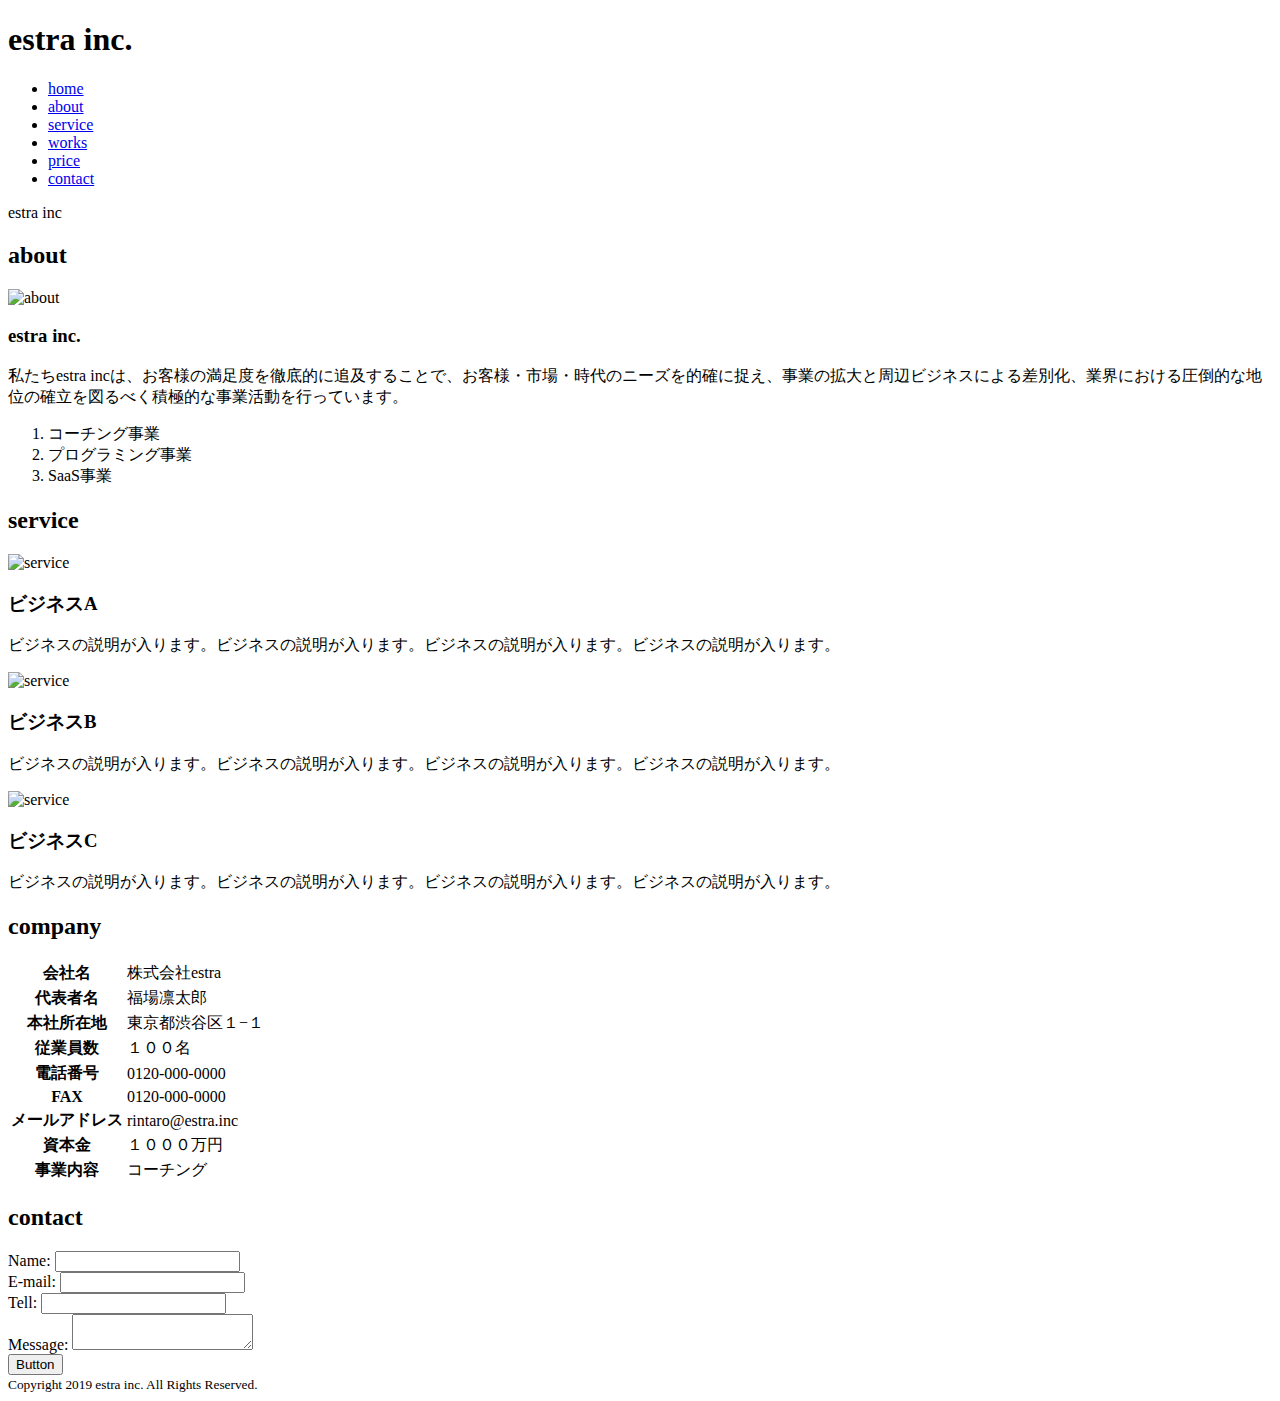
==== 3週目(jQuery)/index.html @ e7f5391a "何が間違っているのかがわかりません。" ====
<!DOCTYPE html>
<html lang="ja">
<head>
    <meta charset="UTF-8">
    <meta name="viewport" content="width=device-width, initial-scale=1.0">
    <link rel="stylesheet" href="CSS/style.css">
    <title>3週目(jQuery)</title>
</head>
<body>
    <header>
        <div class="flex between">
            <h1 class="header-logo">estra inc.</h1>
            <nav class="header-nav">
                <ul>
                    <li><a href="#">home</a></li>
                    <li><a href="#">about</a></li>
                    <li><a href="#">service</a></li>
                    <li><a href="#">works</a></li>
                    <li><a href="#">price</a></li>
                    <li><a href="#">contact</a></li>
                </ul>
            </nav>
        </div>
        
    </header>

    <main>

        <div class="eyecatch">
            <p>estra inc</p>
        </div>

        <div class="about">
            <h2 class="section-title">about</h2>
            <div class="flex around">
                <div class="about-left">
                    <img src="img/about.webp" alt="about">
                </div>
                <div class="about-right">
                    <h3>estra inc.</h3>
                    <p>私たちestra incは、お客様の満足度を徹底的に追及することで、お客様・市場・時代のニーズを的確に捉え、事業の拡大と周辺ビジネスによる差別化、業界における圧倒的な地位の確立を図るべく積極的な事業活動を行っています。</p>
                    <ol>
                        <li>コーチング事業</li>
                        <li>プログラミング事業</li>
                        <li>SaaS事業</li>
                    </ol>
                </div>
            </div>
        </div>

        <div class="service">
            <h2 class="section-title">service</h2>
            <div class="service-wrap">
                <div class="service-cat">
                    <img src="img/service.PNG" alt="service">
                    <h3>ビジネスA</h3>
                    <p>ビジネスの説明が入ります。ビジネスの説明が入ります。ビジネスの説明が入ります。ビジネスの説明が入ります。</p>
                </div>
                <div class="service-cat">
                    <img src="img/service.PNG" alt="service">
                    <h3>ビジネスB</h3>
                    <p>ビジネスの説明が入ります。ビジネスの説明が入ります。ビジネスの説明が入ります。ビジネスの説明が入ります。</p>
                </div>
                <div class="service-cat">
                    <img src="img/service.PNG" alt="service">
                    <h3>ビジネスC</h3>
                    <p>ビジネスの説明が入ります。ビジネスの説明が入ります。ビジネスの説明が入ります。ビジネスの説明が入ります。</p>
                </div>
            </div>
        </div>

        <div id="company">
            <h2 class="section-title">company</h2>
            <table class="contain">
                <tr>
                    <th>会社名</th>
                    <td>株式会社estra</td>
                </tr>
                <tr>
                    <th>代表者名</th>
                    <td>福場凛太郎</td>
                </tr>
                <tr>
                    <th>本社所在地</th>
                    <td>東京都渋谷区１−１</td>
                </tr>
                <tr>
                    <th>従業員数</th>
                    <td>１００名</td>
                </tr>
                <tr>
                    <th>電話番号</th>
                    <td>0120-000-0000</td>
                </tr>
                <tr>
                    <th>FAX</th>
                    <td>0120-000-0000</td>
                </tr>
                <tr>
                    <th>メールアドレス</th>
                    <td>rintaro@estra.inc</td>
                </tr>
                <tr>
                    <th>資本金</th>
                    <td>１０００万円</td>
                </tr>
                <tr>
                    <th>事業内容</th>
                    <td>コーチング</td>
                </tr>
            </table>
        </div>

        <div class="contact">
            <h2 class="section-title">contact</h2>
            <form class="form" method="POST">
                <div>
                    <label for="name">Name:</label>
                    <input type="text" id="name" name="user_name">
                </div>
                <div>
                    <label for="email">E-mail:</label>
                    <input type="email" id="mail" name="user_mail">
                </div>
                <div>
                    <label for="tell">Tell:</label>
                    <input type="tell" id="tell" name="user_name">
                </div>
                <div>
                    <label for="massage">Message:</label>
                    <textarea id="mag" name="user_massage"></textarea>
                </div>
                <div class="submit-button">
                    <button class="button" type="submit">Button</button>
                </div>
            </form>
        </div>

    </main>

    <footer>
        <small>Copyright 2019 estra inc. All Rights Reserved.</small>
    </footer>

    <script type="text/javascript" src="jquery-3.5.0.min.js"></script>
    <script src="js/main.js"></script>
</body>
</html>
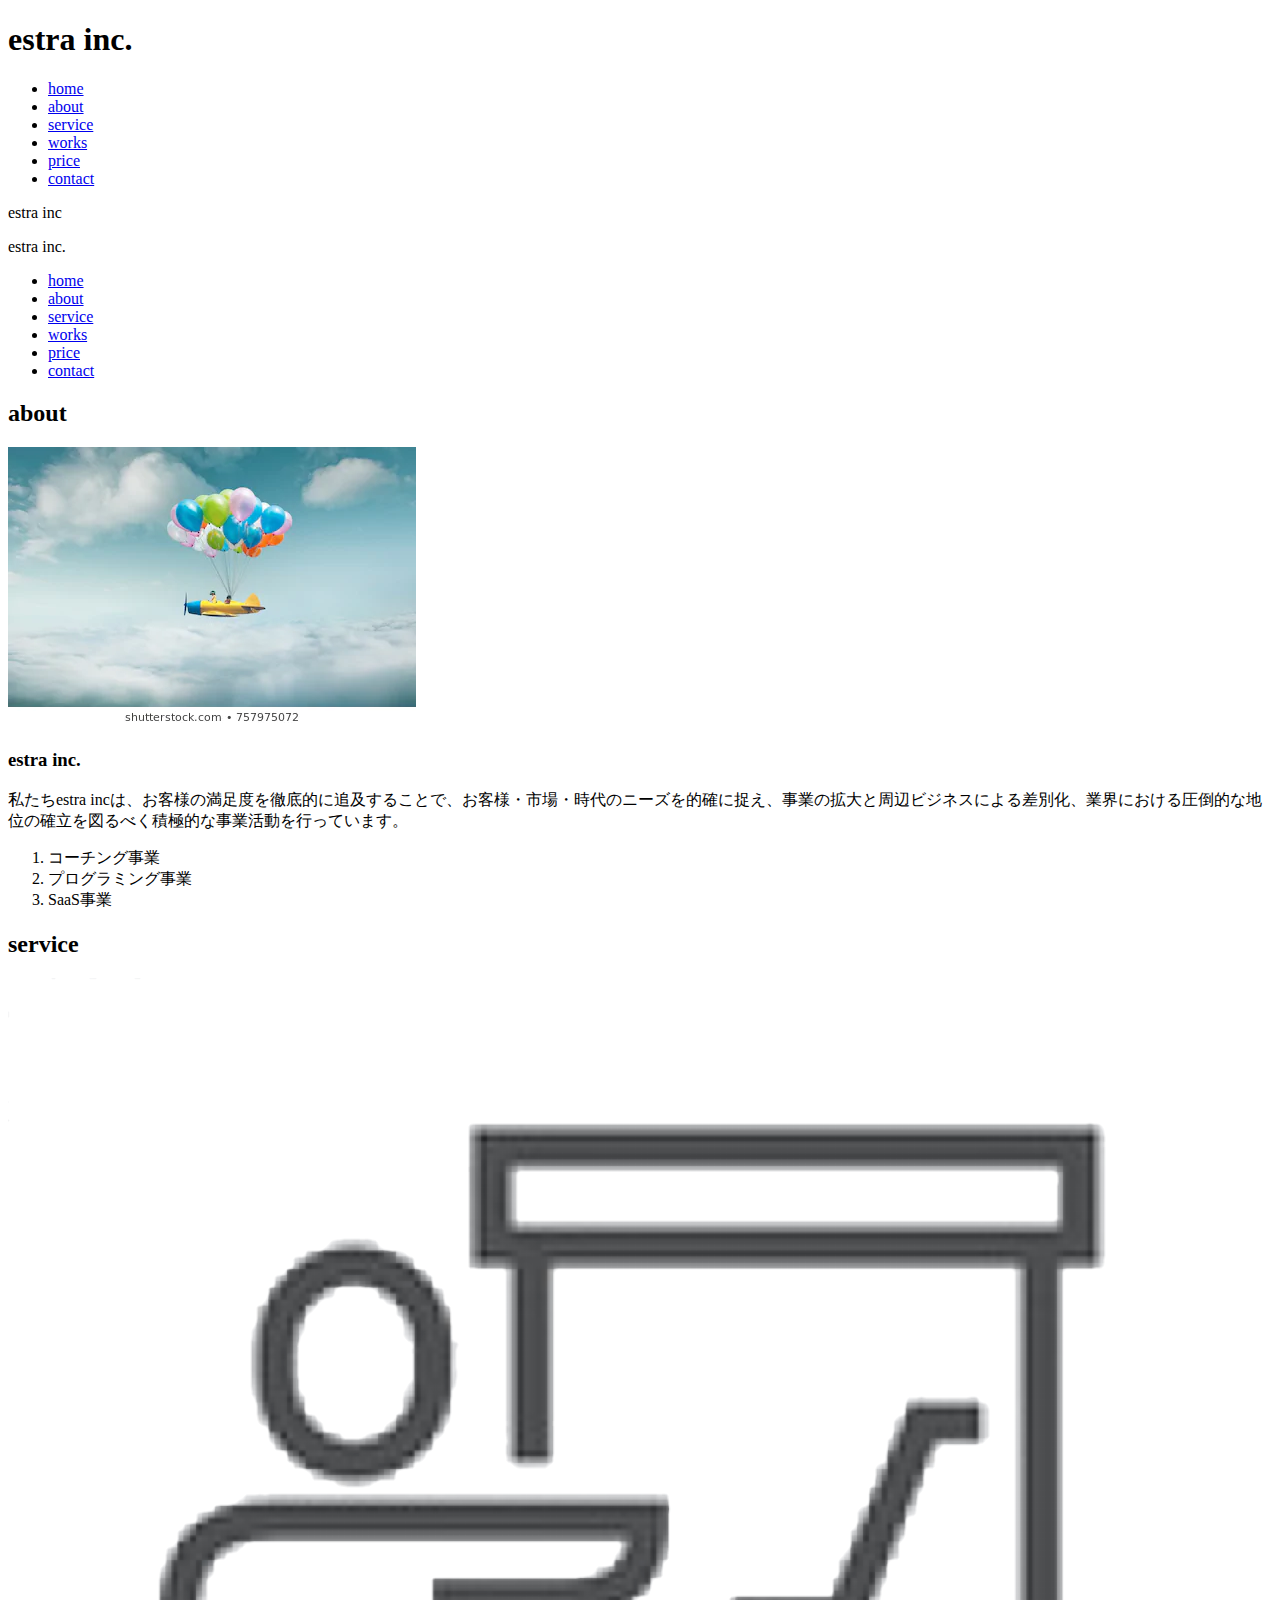
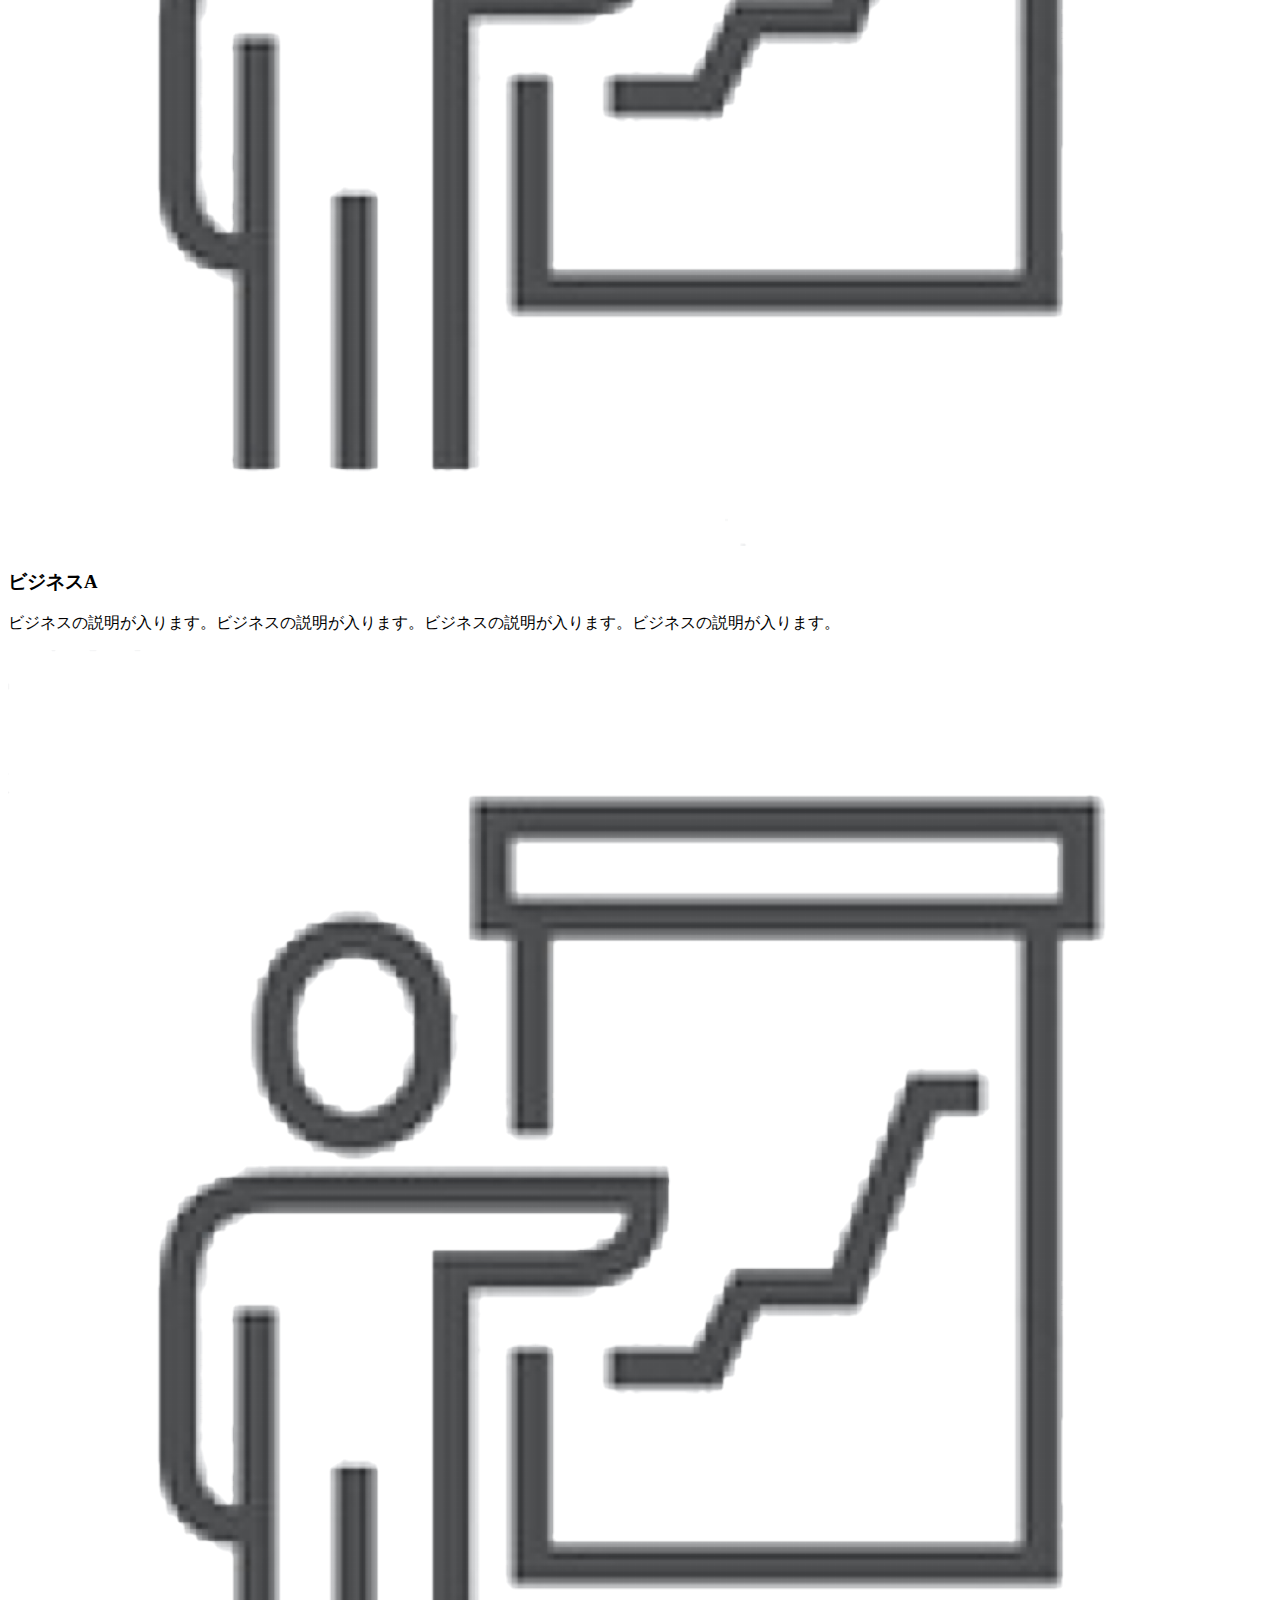
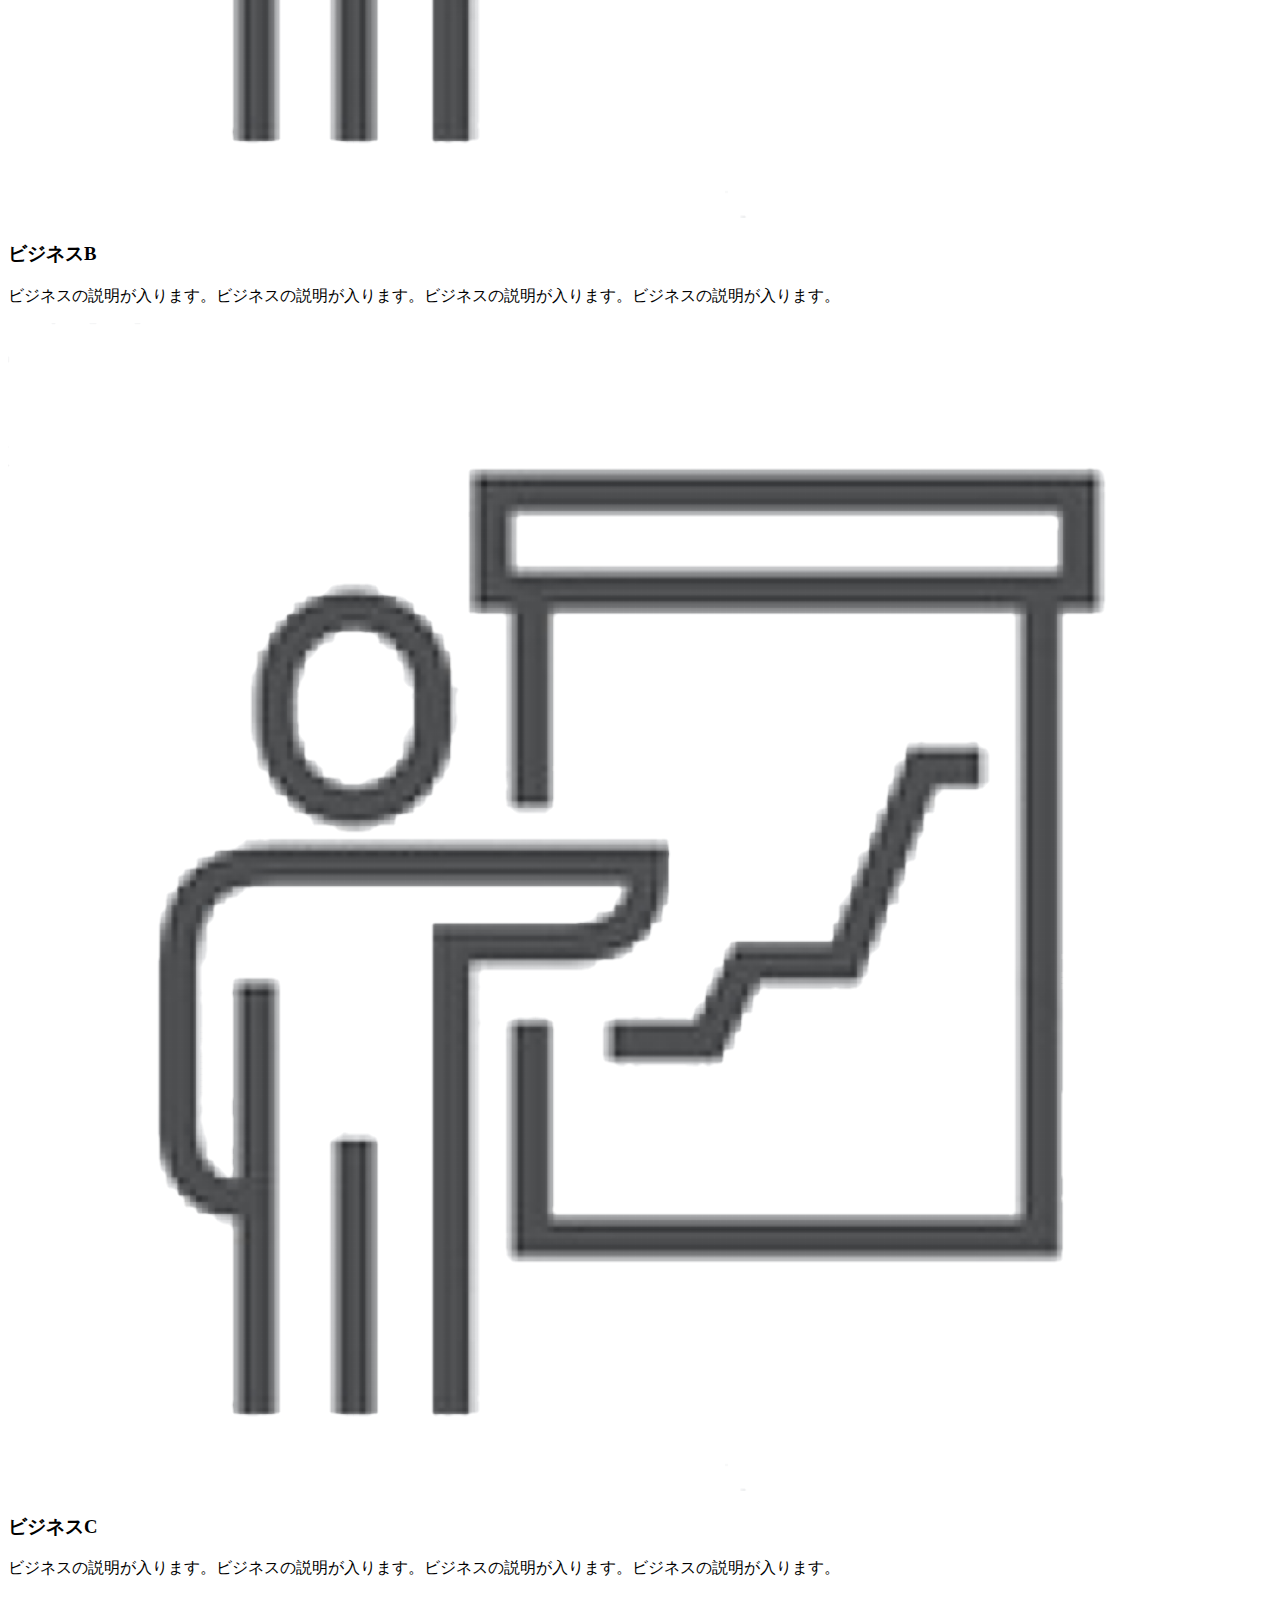
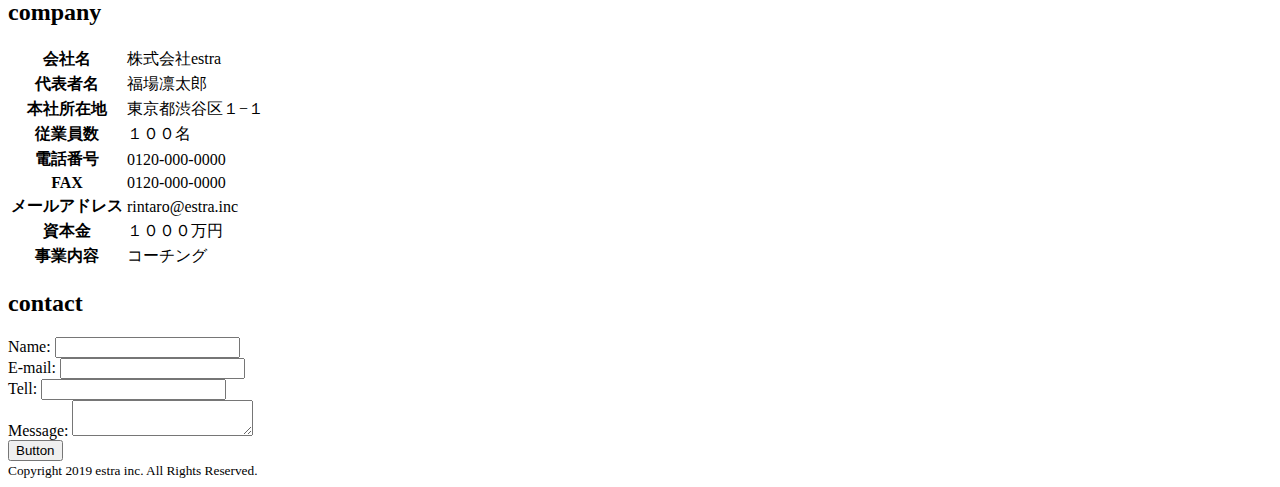
==== commit eb2580b7: ".menu-contentが常に表示されたままになってしまいます。" ====
--- a/3週目(jQuery)/index.html
+++ b/3週目(jQuery)/index.html
@@ -26,11 +26,29 @@
 
     <main>
 
+        <div id="hamburger">
+            <span></span>
+            <span></span>
+            <span></span>
+        </div>
+
         <div class="eyecatch">
             <p>estra inc</p>
         </div>
 
-        <div class="about">
+        <div class="menu-content">
+            <p class="menu-title">estra inc.</p>
+            <ul class="menu-content_inner">
+                <li><a href="#">home</a></li>
+                <li><a href="#">about</a></li>
+                <li><a href="#">service</a></li>
+                <li><a href="#">works</a></li>
+                <li><a href="#">price</a></li>
+                <li><a href="#">contact</a></li>
+            </ul>
+        </div>
+
+        <div class="about wrap">
             <h2 class="section-title">about</h2>
             <div class="flex around">
                 <div class="about-left">
@@ -142,7 +160,7 @@
         <small>Copyright 2019 estra inc. All Rights Reserved.</small>
     </footer>
 
-    <script type="text/javascript" src="jquery-3.5.0.min.js"></script>
+    <script type="text/javascript" src="js/jquery-3.5.0.min.js"></script>
     <script src="js/main.js"></script>
 </body>
 </html>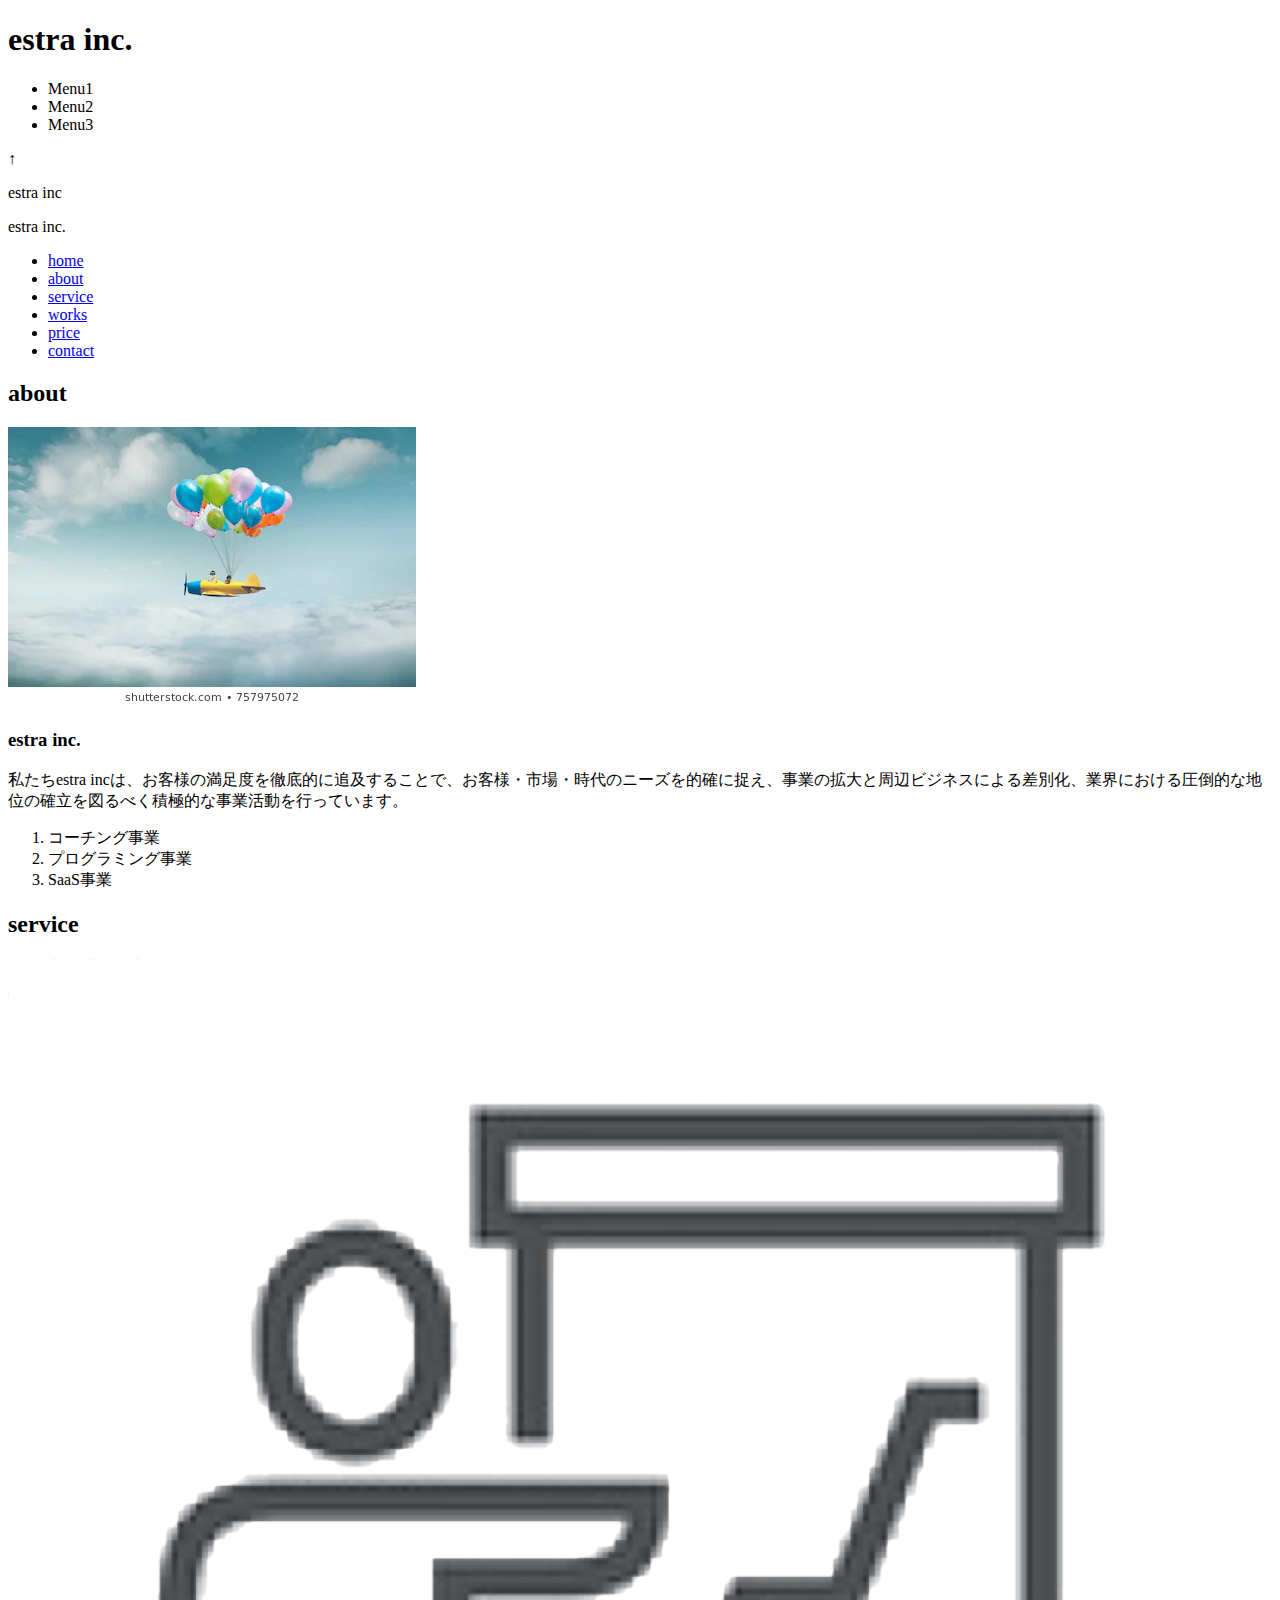
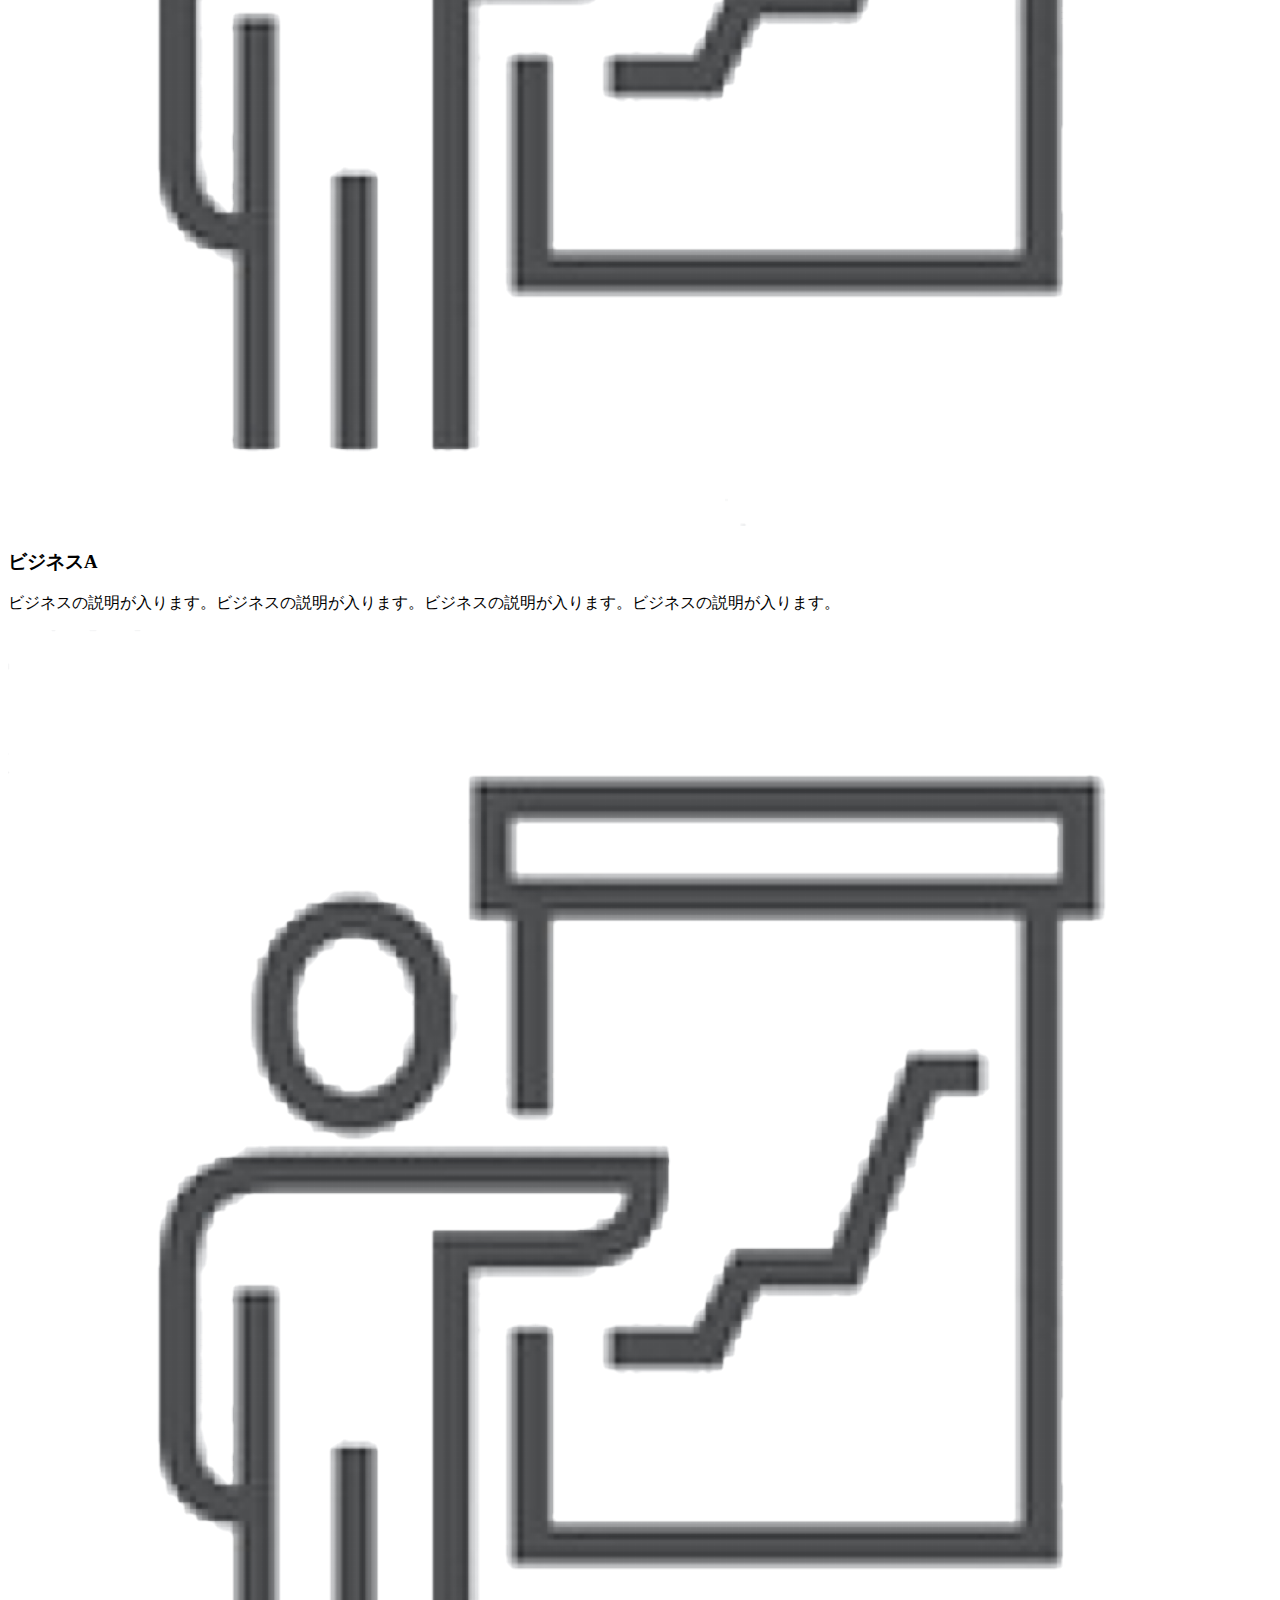
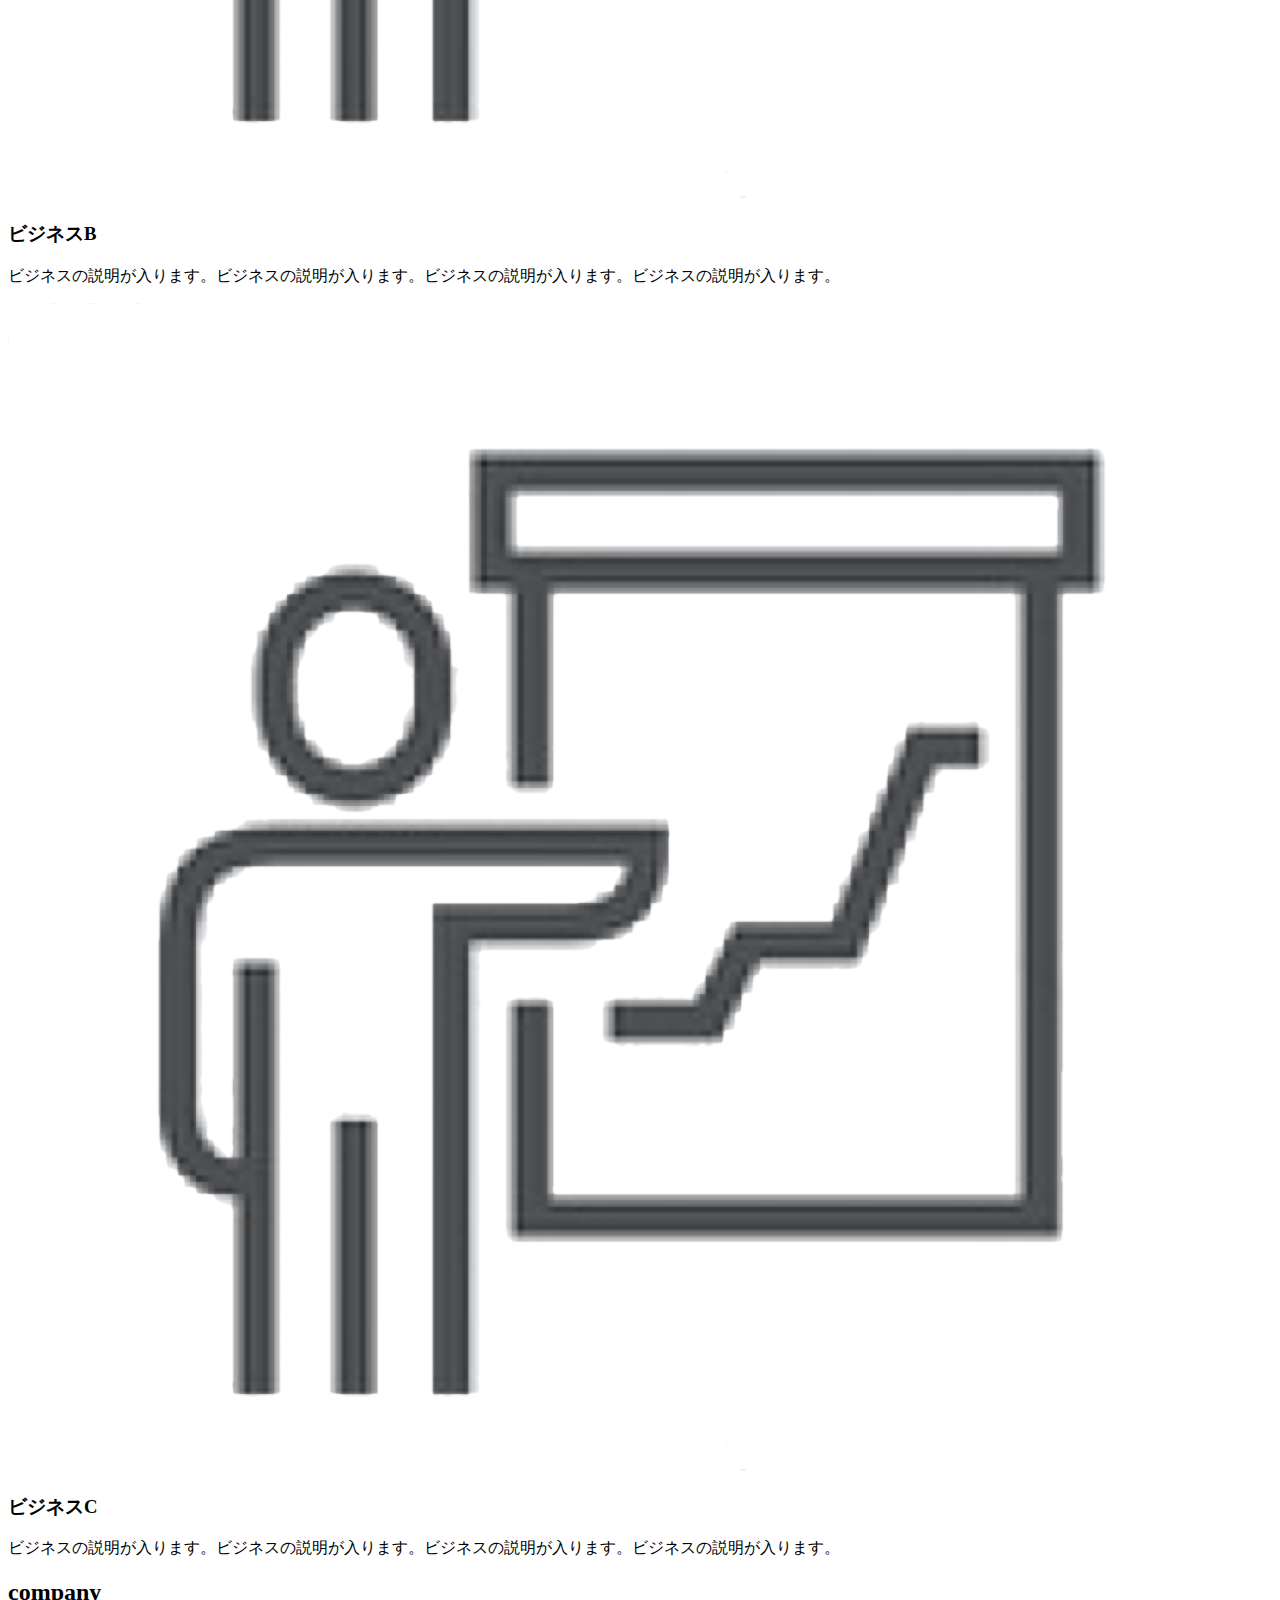
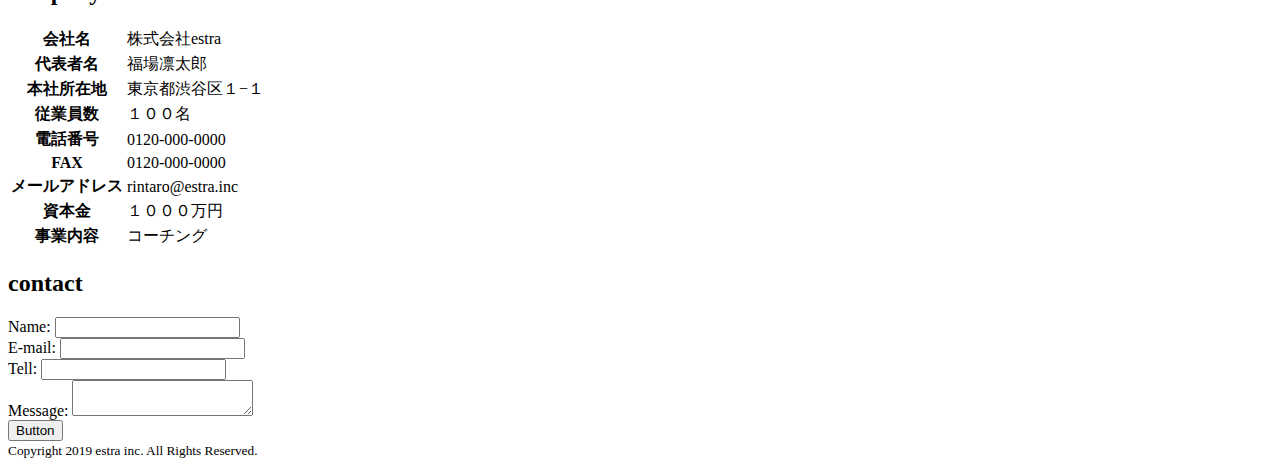
==== commit 2df2ee97: "3週目の練習問題が最後まで終わりました。" ====
--- a/3週目(jQuery)/index.html
+++ b/3週目(jQuery)/index.html
@@ -11,6 +11,7 @@
         <div class="flex between">
             <h1 class="header-logo">estra inc.</h1>
             <nav class="header-nav">
+                <!--
                 <ul>
                     <li><a href="#">home</a></li>
                     <li><a href="#">about</a></li>
@@ -18,7 +19,31 @@
                     <li><a href="#">works</a></li>
                     <li><a href="#">price</a></li>
                     <li><a href="#">contact</a></li>
+                </ul>>
+                -->
+                
+                <ul id="menu">
+                    <li>Menu1
+                        <ul class="child">
+                            <li><a href="#">Menu1</a></li>
+                            <li><a href="#">Menu1</a></li>
+                        </ul>
+                    </li>
+                    <li>Menu2
+                        <ul class="child">
+                            <li><a href="#">Menu2</a></li>
+                            <li><a href="#">Menu2</a></li>
+                            <li><a href="#">Menu2</a></li>
+                        </ul>
+                    </li>
+                    <li>Menu3
+                        <ul class="child">
+                            <li><a href="#">Menu3</a></li>
+                            <li><a href="#">Menu3</a></li>
+                        </ul>
+                    </li>
                 </ul>
+
             </nav>
         </div>
         
@@ -31,6 +56,8 @@
             <span></span>
             <span></span>
         </div>
+
+        <div id="top-btn">↑</div>
 
         <div class="eyecatch">
             <p>estra inc</p>
